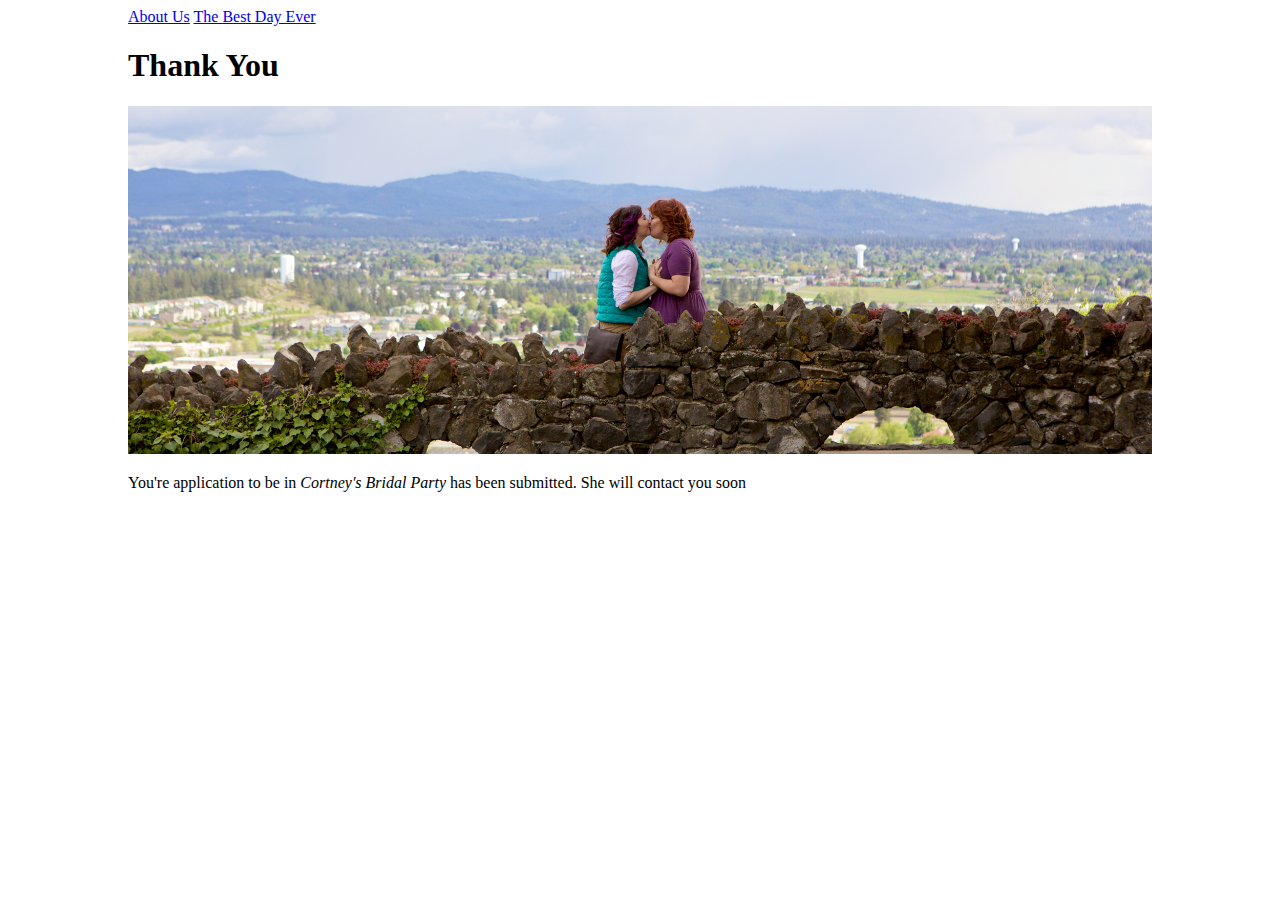
==== thank_you.html @ bdcbff45 "fixed nav on than you page" ====
<!DOCTYPE html>
<html>
<head>
  <title>Thank You</title>
</head>
<body>
  <nav style="width:1024px; margin:0 auto;">
    <a href="index.html">About Us</a>
    <a href="the_day.html">The Best Day Ever</a>
  </nav>
  <div style="width:1024px; margin: 0 auto;">
    <h1>Thank You</h1>
      <img src="images/cropped-engagement.png" alt="us kissing on a bridge" width="100%">
        <p>You're application to be in <em>Cortney's Bridal Party</em> has been submitted. She will contact you soon </p>
  </div>
</body>
</html>
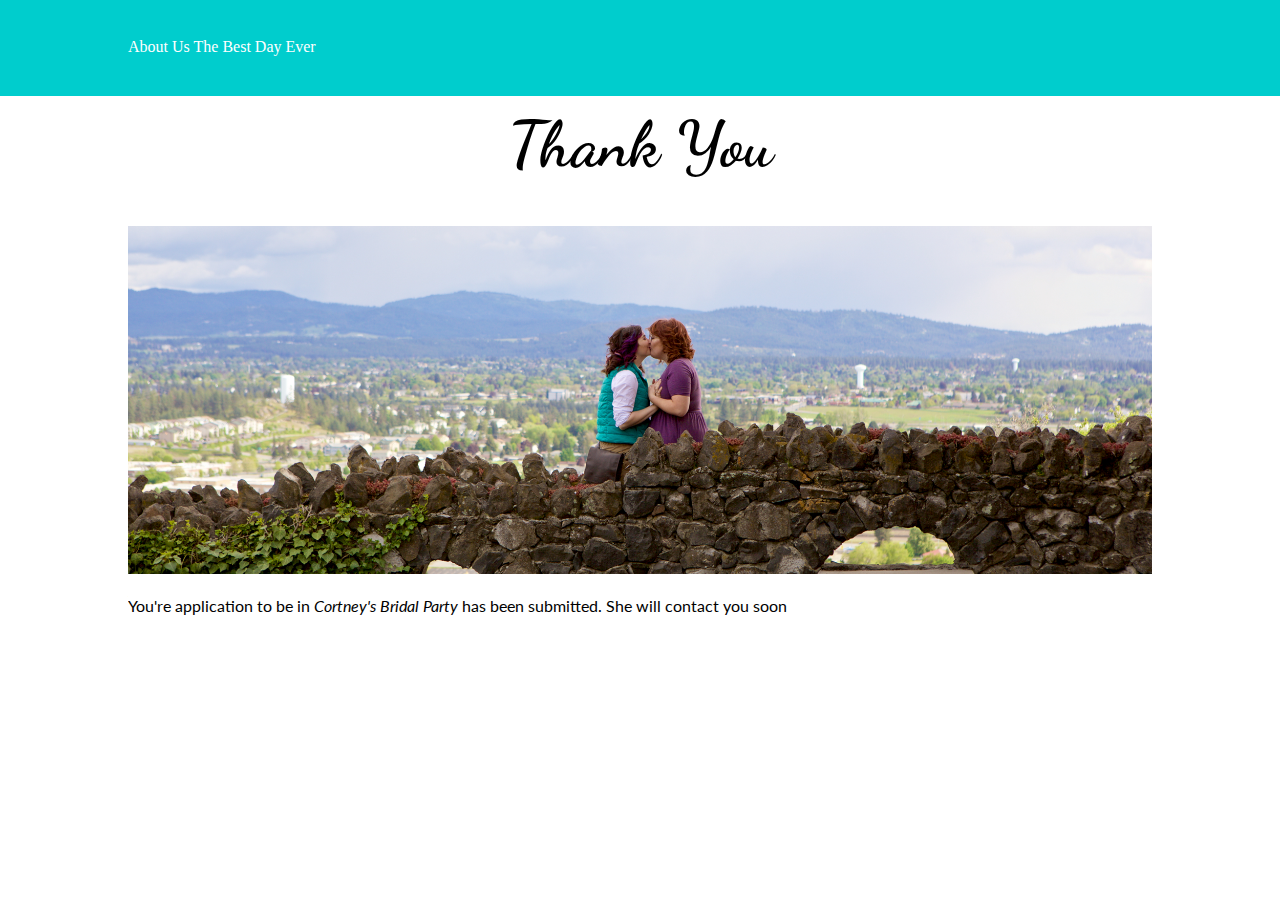
==== commit 8ee1b4c7: "fixed nav bar" ====
--- a/thank_you.html
+++ b/thank_you.html
@@ -1,13 +1,34 @@
 <!DOCTYPE html>
 <html>
 <head>
+<link rel="apple-touch-icon" sizes="57x57" href="assets/apple-icon-57x57.png">
+<link rel="apple-touch-icon" sizes="60x60" href="assets/apple-icon-60x60.png">
+<link rel="apple-touch-icon" sizes="72x72" href="assets/apple-icon-72x72.png">
+<link rel="apple-touch-icon" sizes="76x76" href="assets/apple-icon-76x76.png">
+<link rel="apple-touch-icon" sizes="114x114" href="assets/apple-icon-114x114.png">
+<link rel="apple-touch-icon" sizes="120x120" href="assets/apple-icon-120x120.png">
+<link rel="apple-touch-icon" sizes="144x144" href="assets/apple-icon-144x144.png">
+<link rel="apple-touch-icon" sizes="152x152" href="assets/apple-icon-152x152.png">
+<link rel="apple-touch-icon" sizes="180x180" href="assets/apple-icon-180x180.png">
+<link rel="icon" type="image/png" sizes="192x192"  href="assets/android-icon-192x192.png">
+<link rel="icon" type="image/png" sizes="32x32" href="assets/favicon-32x32.png">
+<link rel="icon" type="image/png" sizes="96x96" href="assets/favicon-96x96.png">
+<link rel="icon" type="image/png" sizes="16x16" href="assets/favicon-16x16.png">
+<link rel="manifest" href="/manifest.json">
+<meta name="msapplication-TileColor" content="#ffffff">
+<meta name="msapplication-TileImage" content="/ms-icon-144x144.png">
+<meta name="theme-color" content="#ffffff">
+<link href="https://fonts.googleapis.com/css?family=Dancing+Script|Lato" rel="stylesheet">
+<link rel="stylesheet" href="style.css" type="text/css">
   <title>Thank You</title>
 </head>
 <body>
-  <nav style="width:1024px; margin:0 auto;">
-    <a href="index.html">About Us</a>
-    <a href="the_day.html">The Best Day Ever</a>
-  </nav>
+  <header>
+    <nav style="width:1024px; margin:0 auto;">
+      <a href="index.html" class="nav-1">About Us</a>
+      <a href="the_day.html" class="nav-2">The Best Day Ever</a>
+    </nav>
+  </header>
   <div style="width:1024px; margin: 0 auto;">
     <h1>Thank You</h1>
       <img src="images/cropped-engagement.png" alt="us kissing on a bridge" width="100%">
--- a/style.css
+++ b/style.css
@@ -0,0 +1,125 @@
+/*header styling*/
+header {
+ background-color: #00cdcd;
+ padding: 40px;
+ margin: -10px -8px 0 -8px;
+}
+
+nav {
+  width:1024px;
+  margin: 0 auto;
+}
+.logo {
+  float: left;
+  padding-bottom: 4px;
+  margin-top: -75px;
+  height: 40px;
+}
+
+.logo p{
+  font-size: 3em;
+  color: #fff;
+  font-family:'Dancing Script', cursive;
+}
+
+.nav-link{
+  font-family: 'Lato', sans-serif;
+  text-align: right;
+  font-size: 1.1em;
+  float: right;
+}
+
+.nav-link a {
+  padding: 2px;
+  border: 2px solid #fff;
+  margin-right:10px;
+}
+
+nav .nav-link .nav-1 {
+  margin-right: 10px;
+  padding: 2px;
+  border: 2px solid #fff;
+}
+
+nav .nav-link .nav-2 {
+  padding: 2px;
+  border: 2px solid #fff;
+}
+
+nav a {
+  color: #fff;
+  text-decoration: none;
+}
+
+/*body styling*/
+h1 {
+  font-family: 'Dancing Script', cursive;
+  font-size: 4em;
+  font-weight: bold;
+  text-align: center;
+  margin-top:  10px;
+}
+
+h2 {
+  font-family: 'Dancing Script', cursive;
+  font-size: 2.2em;
+  font-weight: bold;
+  text-align: center;
+  margin-top:  10px;
+}
+
+h4 {
+  font-family: 'Dancing Script', cursive;
+  font-size: 1.5em;
+  font-weight: bold;
+  text-align: center;
+  margin-top:  10px;
+}
+
+h3 {
+  font-family: 'Dancing Script', cursive;
+  font-size: 1.5em;
+  font-weight: bold;
+  text-align: center;
+  margin-top:  10px;
+}
+
+p {
+  font-family: 'Lato', sans-serif;
+  line-height: 1.5em;
+}
+
+/*List styling*/
+.info {
+  font-family: 'Lato', sans-serif;
+  margin-left: 40%;
+  margin-right: 40%;
+}
+
+.info ul {
+  list-style-type: none;
+  line-height: 1.5em;
+}
+
+/*Table styling*/
+#table {
+  font-family: 'Lato', sans-serif;
+  margin-left: 32%;
+  margin-right: 32%;
+}
+
+/*Form styling*/
+form {
+  font-family: 'Lato', sans-serif;
+  margin-left: 32%;
+  margin-right: 32%;
+  margin-bottom: 2%;
+}
+
+form #form-button {
+  font-family: 'Lato', sans-serif;
+  background-color: #00cdcd;
+  color: #fff;
+  padding: 10px 30px;
+  font-size: 1em;
+}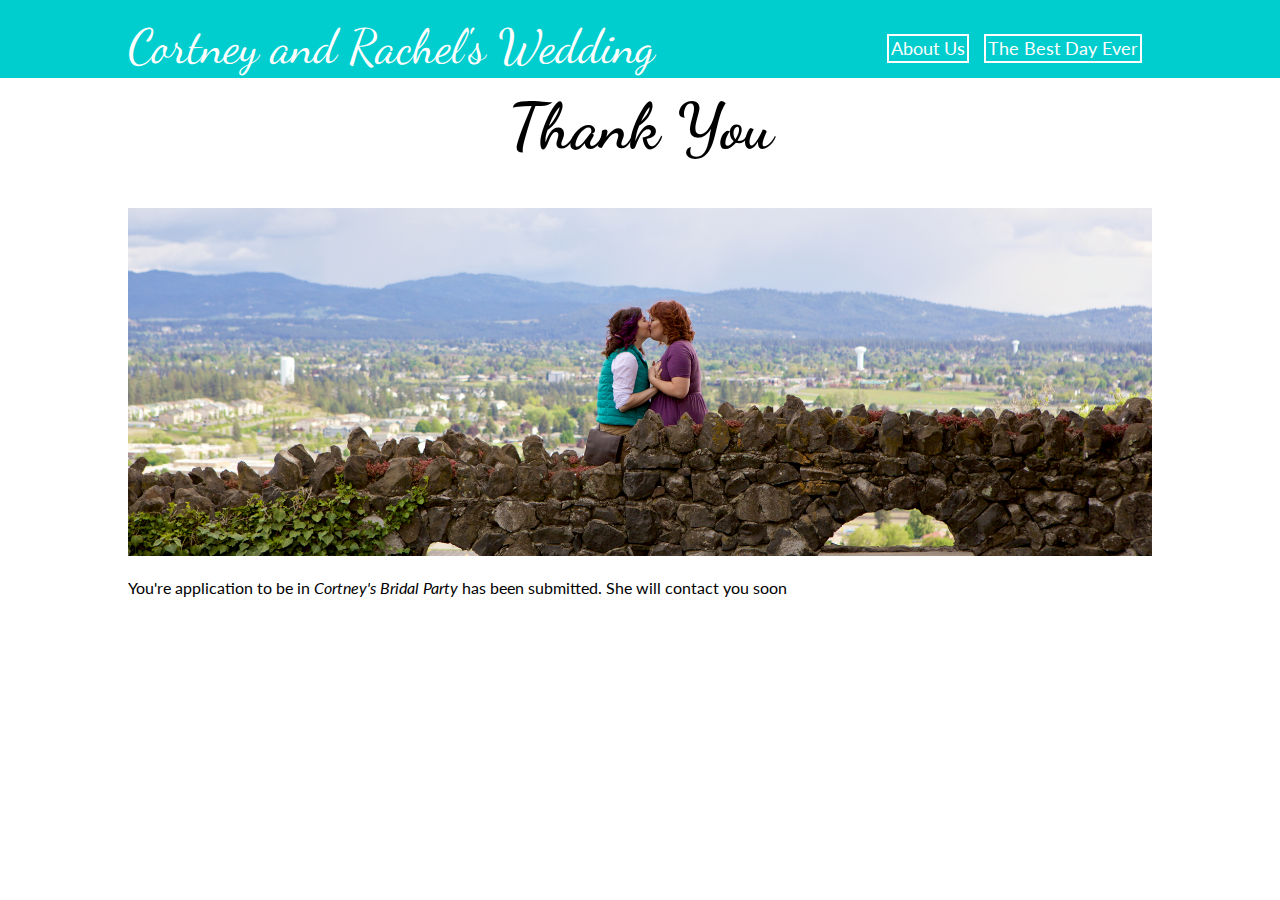
==== commit 96c52e4c: "updated header in thank you and the day page" ====
--- a/thank_you.html
+++ b/thank_you.html
@@ -24,9 +24,14 @@
 </head>
 <body>
   <header>
-    <nav style="width:1024px; margin:0 auto;">
-      <a href="index.html" class="nav-1">About Us</a>
-      <a href="the_day.html" class="nav-2">The Best Day Ever</a>
+    <nav>
+    <div class="logo">
+      <p>Cortney and Rachel's Wedding</p>
+    </div>
+    <div class="nav-link">
+      <a href="index.html">About Us</a>
+      <a href="the_day.html" >The Best Day Ever</a>
+    </div>
     </nav>
   </header>
   <div style="width:1024px; margin: 0 auto;">
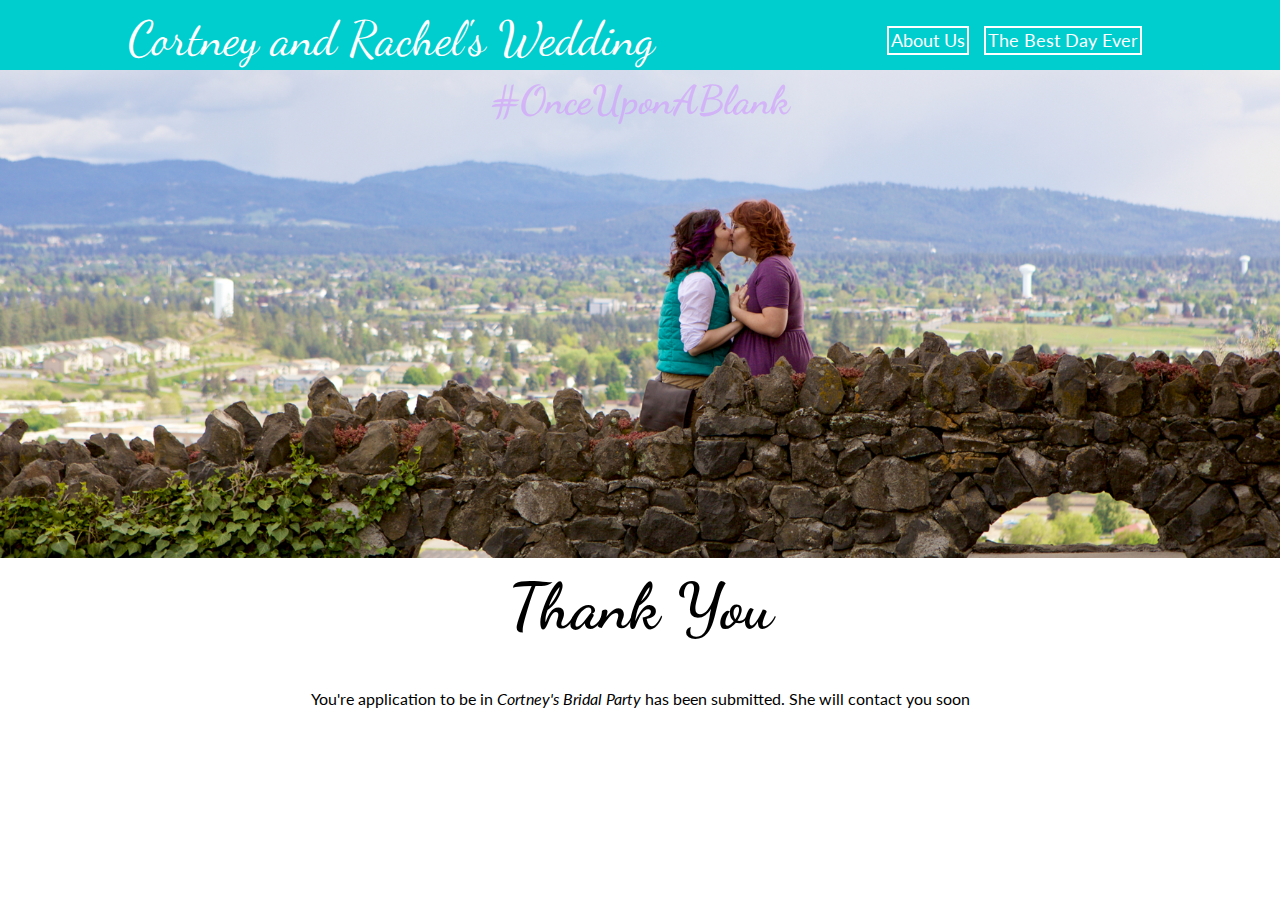
==== commit 34f15055: "added hero, background image, added visited link color" ====
--- a/thank_you.html
+++ b/thank_you.html
@@ -26,7 +26,7 @@
   <header>
     <nav>
     <div class="logo">
-      <p>Cortney and Rachel's Wedding</p>
+      <p><a href="index.html">Cortney and Rachel's Wedding</a></p>
     </div>
     <div class="nav-link">
       <a href="index.html">About Us</a>
@@ -34,10 +34,12 @@
     </div>
     </nav>
   </header>
-  <div style="width:1024px; margin: 0 auto;">
+  <div class="hero">
+    <p>#OnceUponABlank</p>
+  </div>
+  <div id="body-div">
     <h1>Thank You</h1>
-      <img src="images/cropped-engagement.png" alt="us kissing on a bridge" width="100%">
-        <p>You're application to be in <em>Cortney's Bridal Party</em> has been submitted. She will contact you soon </p>
+        <p id="thankyou">You're application to be in <em>Cortney's Bridal Party</em> has been submitted. She will contact you soon </p>
   </div>
 </body>
 </html>--- a/style.css
+++ b/style.css
@@ -33,17 +33,8 @@
   padding: 2px;
   border: 2px solid #fff;
   margin-right:10px;
-}
-
-nav .nav-link .nav-1 {
-  margin-right: 10px;
-  padding: 2px;
-  border: 2px solid #fff;
-}
-
-nav .nav-link .nav-2 {
-  padding: 2px;
-  border: 2px solid #fff;
+  color: #fff;
+  text-decoration: none;
 }
 
 nav a {
@@ -51,7 +42,37 @@
   text-decoration: none;
 }
 
+nav a:visited {
+  color: rgb(162, 28, 255);
+}
+
+/*Hero image*/
+.hero {
+  margin-top: -40px;
+  background-image: url("images/cropped-engagement.png");
+  background-size: 1436px;
+  background-repeat: no-repeat;
+  height: 487.5px;
+  text-align: center;
+}
+
+.hero p{
+  font-size: 2.5em;
+  font-weight: bold;
+  color:rgba(209, 152, 255, 0.6);
+  font-family:'Dancing Script', cursive;
+}
+
 /*body styling*/
+body {
+  margin: 0;
+}
+
+#body-div {
+  width:1024px;
+  margin: 0 auto;
+}
+
 h1 {
   font-family: 'Dancing Script', cursive;
   font-size: 4em;
@@ -89,6 +110,44 @@
   line-height: 1.5em;
 }
 
+.site-links {
+  color: #00cdcd;
+  text-decoration: none;
+}
+
+.site-links:visited {
+  color: rgb(162, 28, 255);
+}
+
+.end {
+  padding-bottom: 10%;
+}
+
+/* images*/
+#proposal {
+  width: 48%;
+  float: left;
+  padding-bottom: 10px;
+}
+
+#laterns {
+  float:right;
+  width: 48%;
+  padding-bottom: 10px;
+}
+
+.eyesforyou {
+  float:left;
+  width: 48%;
+  padding-bottom: 10px;
+}
+
+.kiss {
+  width: 48%;
+  float:right;
+  padding-bottom: 10px;
+}
+
 /*List styling*/
 .info {
   font-family: 'Lato', sans-serif;
@@ -118,8 +177,13 @@
 
 form #form-button {
   font-family: 'Lato', sans-serif;
-  background-color: #00cdcd;
+  background-color: rgb(209, 152, 255);
   color: #fff;
   padding: 10px 30px;
   font-size: 1em;
+}
+
+/*thank you page*/
+#thankyou {
+  text-align: center;
 }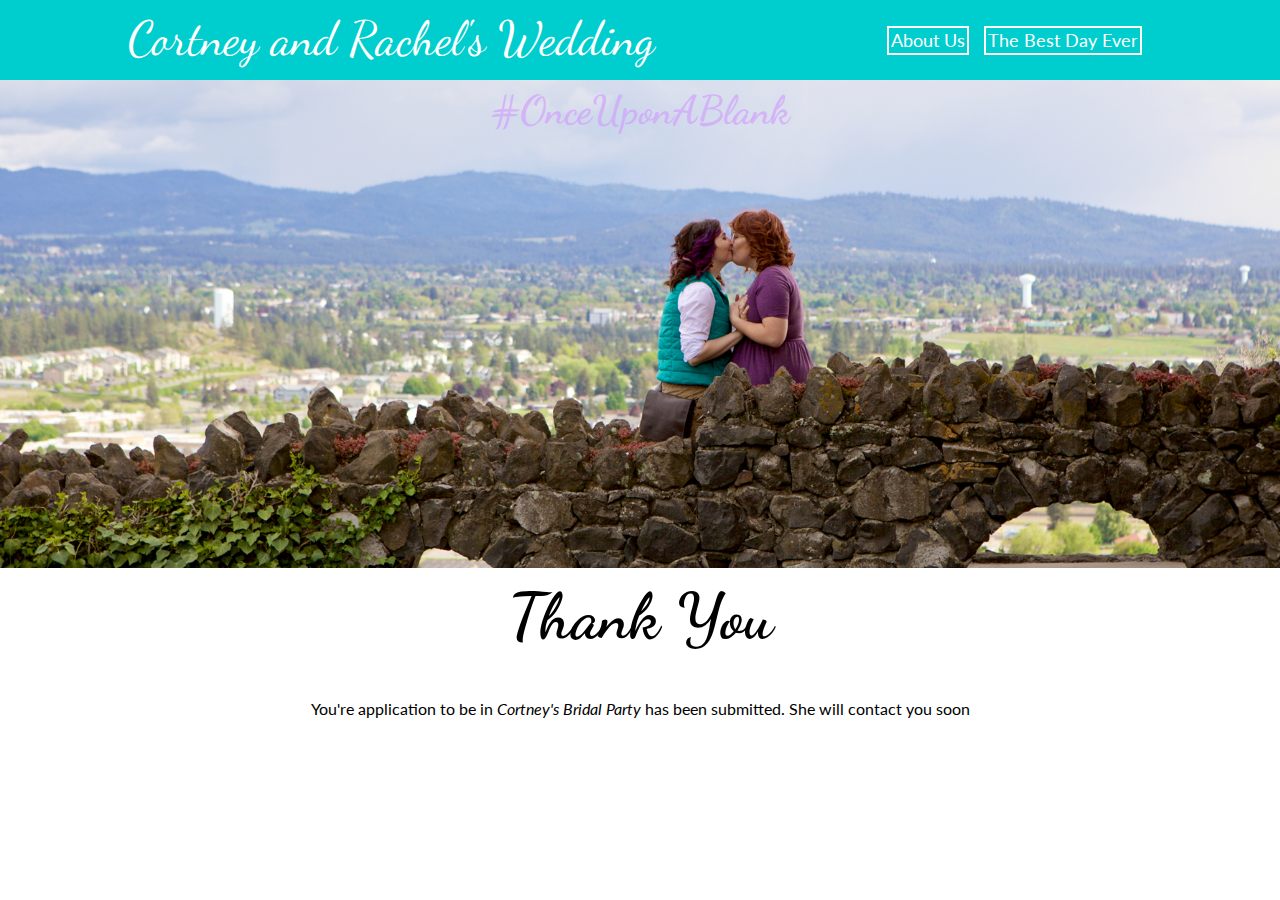
==== commit eff8765e: "setting files up for jquery" ====
--- a/thank_you.html
+++ b/thank_you.html
@@ -20,7 +20,8 @@
 <meta name="theme-color" content="#ffffff">
 <link href="https://fonts.googleapis.com/css?family=Dancing+Script|Lato" rel="stylesheet">
 <link rel="stylesheet" href="style.css" type="text/css">
-  <title>Thank You</title>
+<script src="jquery-3.2.1.min.js"></script>
+<title>Thank You</title>
 </head>
 <body>
   <header>
@@ -29,8 +30,8 @@
       <p><a href="index.html">Cortney and Rachel's Wedding</a></p>
     </div>
     <div class="nav-link">
-      <a href="index.html">About Us</a>
-      <a href="the_day.html" >The Best Day Ever</a>
+      <a href="index.html" class="hover">About Us</a>
+      <a href="the_day.html" class="hover">The Best Day Ever</a>
     </div>
     </nav>
   </header>
--- a/style.css
+++ b/style.css
@@ -1,7 +1,8 @@
 /*header styling*/
 header {
  background-color: #00cdcd;
- padding: 40px;
+ padding-top: 40px;
+ height: 50px;
  margin: -10px -8px 0 -8px;
 }
 
@@ -40,10 +41,6 @@
 nav a {
   color: #fff;
   text-decoration: none;
-}
-
-nav a:visited {
-  color: rgb(162, 28, 255);
 }
 
 /*Hero image*/
@@ -129,6 +126,13 @@
   float: left;
   padding-bottom: 10px;
 }
+#proposal img{
+  width:500px;
+  }
+
+  #lanterns img{
+  width:500px;
+  }
 
 #laterns {
   float:right;
@@ -142,12 +146,20 @@
   padding-bottom: 10px;
 }
 
+ .eyesforyou img {
+  width:500px;
+  }
+
 .kiss {
   width: 48%;
   float:right;
   padding-bottom: 10px;
 }
 
+ .kiss img{
+  width:500px;
+  }
+
 /*List styling*/
 .info {
   font-family: 'Lato', sans-serif;
@@ -173,6 +185,11 @@
   margin-left: 32%;
   margin-right: 32%;
   margin-bottom: 2%;
+}
+
+textarea {
+  box-sizing: border-box;
+  width: 100%;
 }
 
 form #form-button {
@@ -186,4 +203,194 @@
 /*thank you page*/
 #thankyou {
   text-align: center;
-}+}
+
+/*media queries*/
+
+@media only screen and (max-width: 375px) {
+    #proposal {
+      width:375px;
+      float:none;
+    }
+
+    #proposal img {
+      display: block;
+      margin: auto;
+    }
+    #lanterns {
+      width:375px;
+      float:none;
+    }
+
+    #lanterns img {
+      display: block;
+      margin: auto;
+    }
+
+    .eyesforyou {
+      width:375px;
+      float:none;
+    }
+
+    .eyesforyou img {
+      display: block;
+      margin: auto;
+    }
+
+    .kiss {
+      width:375px;
+      float:none;
+    }
+
+    .kiss img {
+      display: block;
+      margin: auto;
+    }
+}
+@media only screen and (max-width: 1100px){
+  nav {
+    width: 800px;
+  }
+  .logo {
+    width: 50%;
+    font-size: .7em;
+    padding-top:20px;
+  }
+  .nav-link {
+    dispay:block;
+    float:right;
+  }
+
+  .hero {
+    background-image: url("images/cropped-engagement-1100.png");
+    background-repeat: no-repeat;
+     background-position: center;
+  }
+
+  .hero p {
+      color: #fff;
+  }
+
+  #body-div {
+    width:80%;
+  }
+  #proposal {
+    width:100%;
+    float:none;
+  }
+
+  #proposal img {
+    display: block;
+    margin: auto;
+  }
+  #lanterns {
+    width:100%;
+    float:none;
+  }
+
+  #lanterns img {
+    display: block;
+    margin: auto;
+  }
+
+  .eyesforyou {
+    width:100%;
+    float:none;
+  }
+
+  .eyesforyou img {
+    display: block;
+    margin: auto;
+  }
+
+  .kiss {
+    width:100%;
+    float:none;
+  }
+
+  .kiss img {
+    display: block;
+    margin: auto;
+  }
+}
+
+@media (min-width: 400px) and (max-width: 830px){
+  nav {
+    width: 100%;
+  }
+  /*.logo {
+    width: 50%;
+    font-size: .7em;
+    padding-top:20px;
+  }
+  */
+  .nav-link {
+    display:block;
+    float:right;
+  }
+
+  #body-div {
+    width:90%;
+  }
+  header {
+    height: 75px;
+  }
+  /*nav {
+    width: 350px;
+  }*/
+  .logo {
+    width: 100%;
+    text-align: center;
+  }
+
+  .nav-link{
+    padding-top:35px;
+    text-align: center;
+    width:100%;
+  }
+
+  .info {
+    margin: auto;
+    text-align: center;
+  }
+
+   #proposal {
+      float:none;
+    }
+
+    #proposal img {
+      display: block;
+      margin: auto;
+      width:350px;
+    }
+    #lanterns {
+      float:none;
+    }
+
+    #lanterns img {
+      display: block;
+      margin: auto;
+      width:350px;
+    }
+
+    .eyesforyou {
+      float:none;
+    }
+
+    .eyesforyou img {
+      display: block;
+      margin: auto;
+      width:350px;
+    }
+
+    .kiss {
+      float:none;
+    }
+
+    .kiss img {
+      display: block;
+      margin: auto;
+      width:350px;
+    }
+}
+
